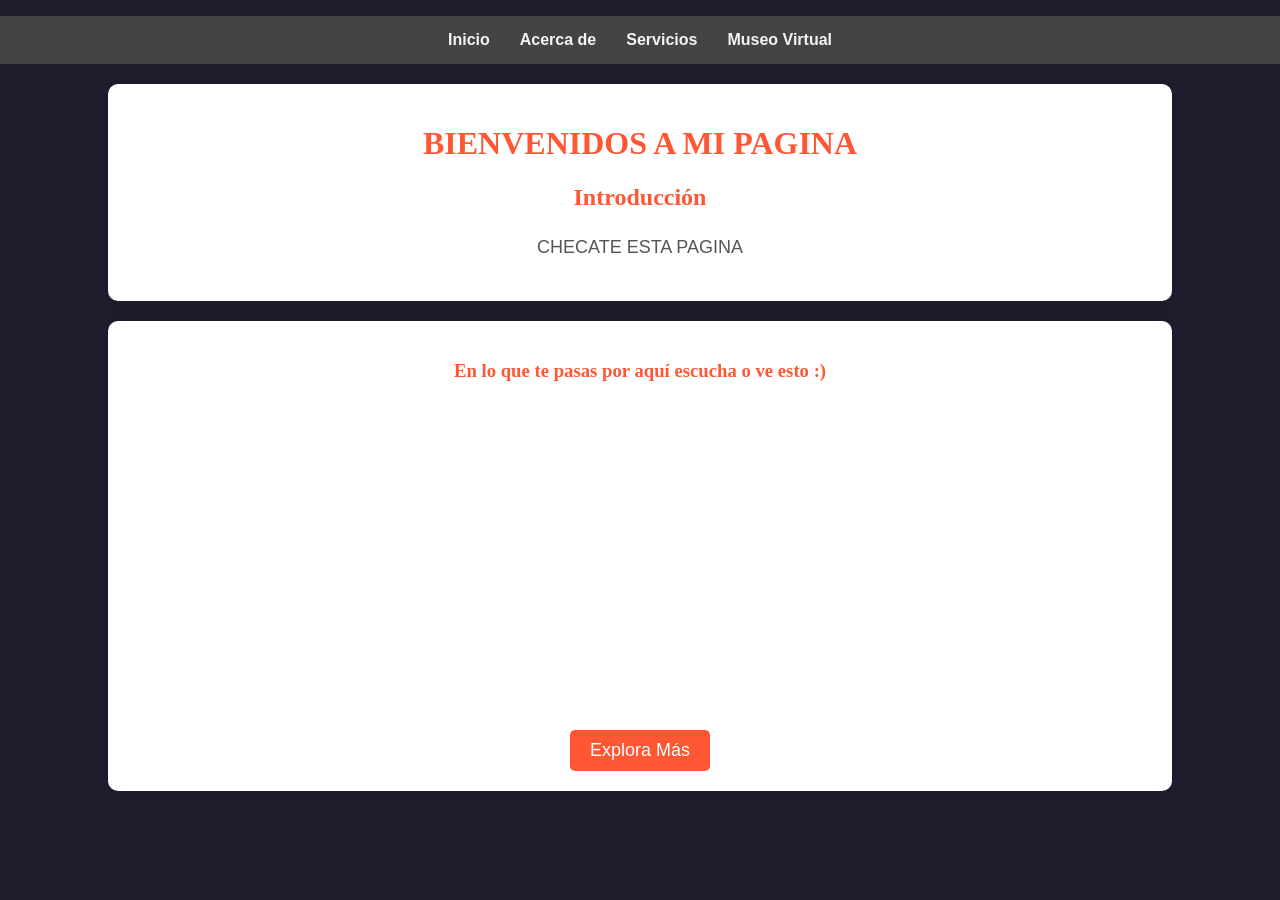
==== index.html @ ec3c96e7 "Add files via upload" ====
<!DOCTYPE html>
<html lang="es">
<head>
    <meta charset="UTF-8">
    <meta name="viewport" content="width=device-width, initial-scale=1.0">
    <title>Mini-Página Web</title>
    <style>
        body {
            font-family: 'Poppins', sans-serif;
            margin: 0;
            padding: 0;
            background-color: #1e1e2f;
            color: white;
        }
        .container {
            width: 80%;
            margin: 20px auto;
            background: white;
            padding: 20px;
            box-shadow: 0 0 15px rgba(0, 0, 0, 0.2);
            color: black;
            text-align: center;
            border-radius: 10px;
        }
        .menu {
            list-style: none;
            padding: 0;
            display: flex;
            justify-content: center;
            background: #444;
        }
        .menu li {
            padding: 15px;
        }
        .menu li a {
            color: #f4f4f4;
            text-decoration: none;
            font-weight: bold;
        }
        h1, h2, h3 {
            color: #ff5733;
            font-family: 'Georgia', serif;
        }
        p {
            line-height: 1.8;
            color: #555;
            font-size: 18px;
            font-family: 'Arial', sans-serif;
        }
        .contenido {
            margin-top: 20px;
        }
        img {
            max-width: 100%;
            height: auto;
            margin-top: 20px;
            border-radius: 5px;
        }
        .boton {
            background-color: #ff5733;
            color: white;
            padding: 10px 20px;
            text-decoration: none;
            font-size: 18px;
            border-radius: 5px;
            display: inline-block;
            margin-top: 10px;
        }
        .boton:hover {
            background-color: #c70039;
        }
    </style>
</head>
<body>
    <ul class="menu">
        <li><a href="#inicio">Inicio</a></li>
        <li><a href="#acerca">Acerca de</a></li>
        <li><a href="#servicios">Servicios</a></li>
        <li><a href="#museo">Museo Virtual</a></li>
    </ul>
    
    <div class="container">
        <h1 id="inicio">BIENVENIDOS A MI PAGINA</h1>
        <h2>Introducción</h2>
        <p>CHECATE ESTA PAGINA</p>
    </div>
    
   
    
    <div class="container">
        <h3>En lo que te pasas por aquí escucha o ve esto :)</h3>
        <iframe width="100%" height="315" src="https://www.youtube.com/embed/eGIP09TO2AY" frameborder="0" allow="accelerometer; autoplay; encrypted-media; gyroscope; picture-in-picture" allowfullscreen></iframe>
        <br>
        <a href="#" class="boton">Explora Más</a>
    </div>
</body>
</html>
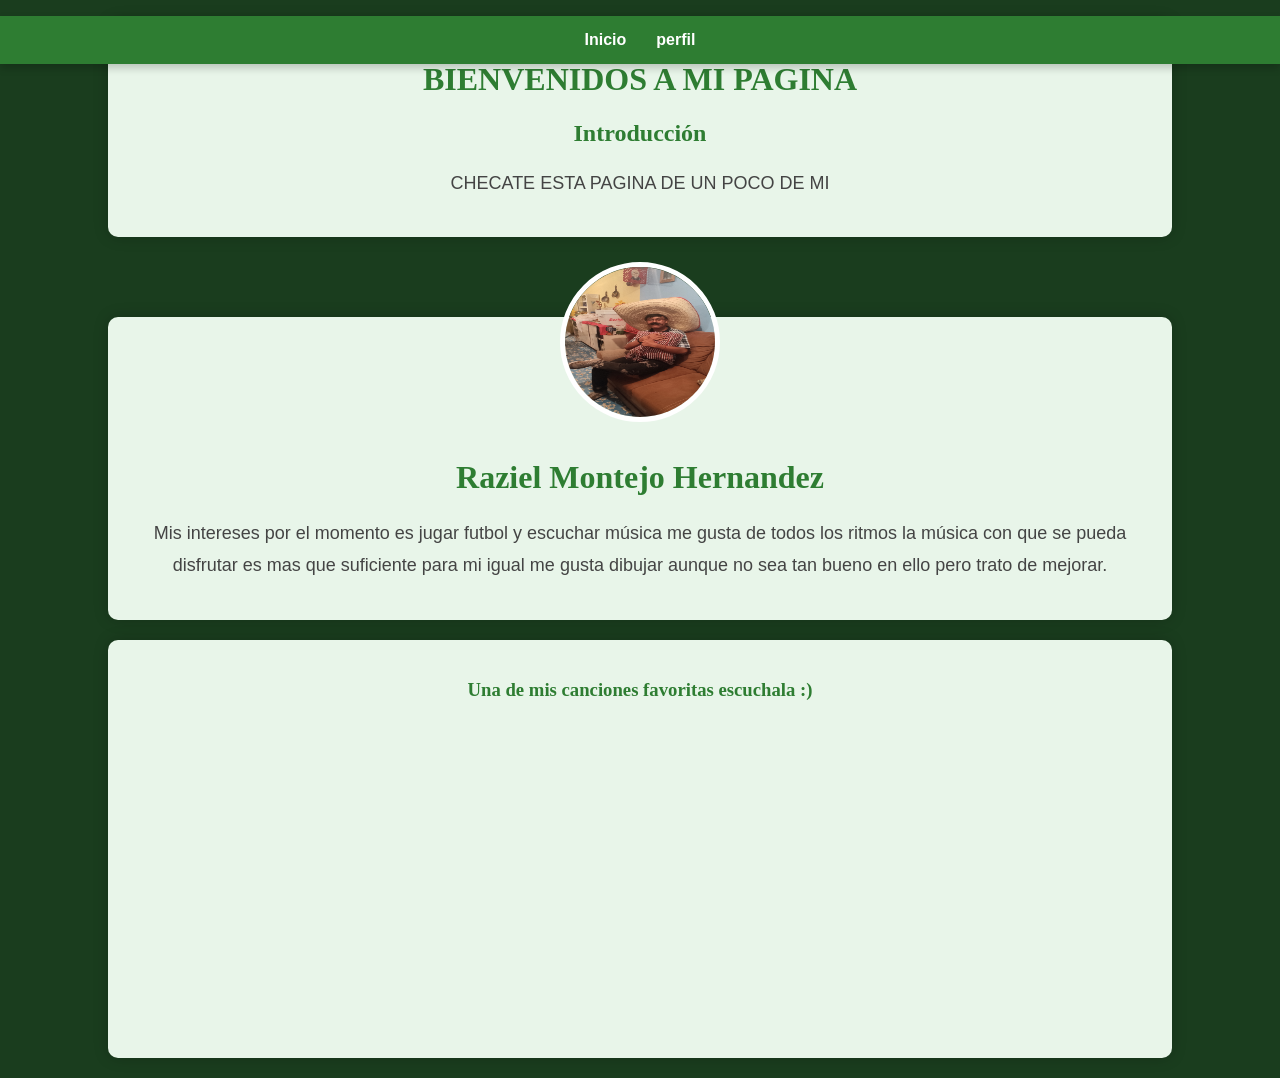
==== commit 9deecbe1: "Add files via upload" ====
--- a/index.html
+++ b/index.html
@@ -3,19 +3,19 @@
 <head>
     <meta charset="UTF-8">
     <meta name="viewport" content="width=device-width, initial-scale=1.0">
-    <title>Mini-Página Web</title>
+    <title>Mini-Página Web - Perfil</title>
     <style>
         body {
             font-family: 'Poppins', sans-serif;
             margin: 0;
             padding: 0;
-            background-color: #1e1e2f;
+            background-color: #1a3d1e;
             color: white;
         }
         .container {
             width: 80%;
             margin: 20px auto;
-            background: white;
+            background: #e8f5e9;
             padding: 20px;
             box-shadow: 0 0 15px rgba(0, 0, 0, 0.2);
             color: black;
@@ -27,23 +27,32 @@
             padding: 0;
             display: flex;
             justify-content: center;
-            background: #444;
+            background: #2e7d32;
+            position: fixed;
+            width: 100%;
+            top: 0;
+            left: 0;
+            box-shadow: 0 4px 8px rgba(0, 0, 0, 0.2);
         }
         .menu li {
             padding: 15px;
         }
         .menu li a {
-            color: #f4f4f4;
+            color: white;
             text-decoration: none;
             font-weight: bold;
+            transition: color 0.3s;
+        }
+        .menu li a:hover {
+            color: #a5d6a7;
         }
         h1, h2, h3 {
-            color: #ff5733;
+            color: #2e7d32;
             font-family: 'Georgia', serif;
         }
         p {
             line-height: 1.8;
-            color: #555;
+            color: #444;
             font-size: 18px;
             font-family: 'Arial', sans-serif;
         }
@@ -56,42 +65,49 @@
             margin-top: 20px;
             border-radius: 5px;
         }
-        .boton {
-            background-color: #ff5733;
-            color: white;
-            padding: 10px 20px;
-            text-decoration: none;
-            font-size: 18px;
-            border-radius: 5px;
-            display: inline-block;
-            margin-top: 10px;
+        .perfil {
+            position: relative;
+            text-align: center;
+            margin-top: 80px;
         }
-        .boton:hover {
-            background-color: #c70039;
+        .perfil img {
+            width: 150px;
+            height: 150px;
+            border-radius: 50%;
+            position: absolute;
+            left: 50%;
+            transform: translateX(-50%);
+            top: -75px;
+            border: 5px solid white;
+        }
+        .perfil-contenido {
+            padding-top: 100px;
         }
     </style>
 </head>
 <body>
     <ul class="menu">
         <li><a href="#inicio">Inicio</a></li>
-        <li><a href="#acerca">Acerca de</a></li>
-        <li><a href="#servicios">Servicios</a></li>
-        <li><a href="#museo">Museo Virtual</a></li>
+        <li><a href="#perfil">perfil</a></li>
     </ul>
     
     <div class="container">
         <h1 id="inicio">BIENVENIDOS A MI PAGINA</h1>
         <h2>Introducción</h2>
-        <p>CHECATE ESTA PAGINA</p>
+        <p>CHECATE ESTA PAGINA DE UN POCO DE MI</p>
     </div>
     
-   
+    <div class="container perfil" id="perfil">
+        <img src="IMG_20230915_213234.jpg" alt="Foto de perfil">
+        <div class="perfil-contenido">
+            <h1>Raziel Montejo Hernandez</h1>
+            <p>Mis intereses por el momento es jugar futbol y escuchar música me gusta de todos los ritmos la música con que se pueda disfrutar es mas que suficiente para mi igual me gusta dibujar aunque no sea tan bueno en ello pero trato de mejorar.</p>
+        </div>
+    </div>
     
     <div class="container">
-        <h3>En lo que te pasas por aquí escucha o ve esto :)</h3>
-        <iframe width="100%" height="315" src="https://www.youtube.com/embed/eGIP09TO2AY" frameborder="0" allow="accelerometer; autoplay; encrypted-media; gyroscope; picture-in-picture" allowfullscreen></iframe>
-        <br>
-        <a href="#" class="boton">Explora Más</a>
+        <h3>Una de mis canciones favoritas escuchala :)</h3>
+        <iframe width="100%" height="315" src="https://www.youtube.com/embed/NKDr9iWlDfU" frameborder="0" allow="accelerometer; autoplay; encrypted-media; gyroscope; picture-in-picture" allowfullscreen></iframe>
     </div>
 </body>
-</html>+</html>
